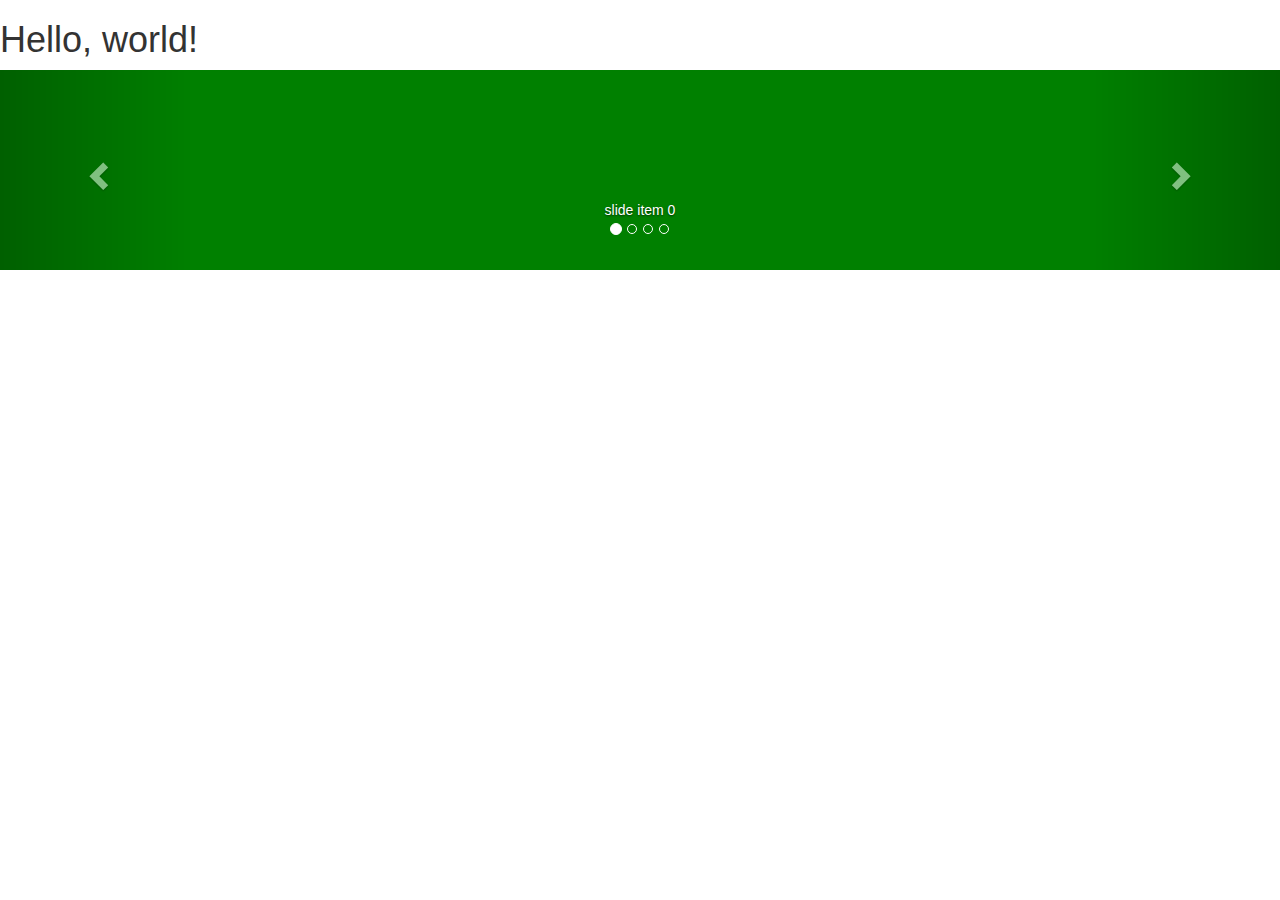
==== bootstrap/index.html @ ecf223d6 "cmt" ====
<!DOCTYPE html>
<html lang="en">
  <head>
    <meta charset="utf-8">
    <meta http-equiv="X-UA-Compatible" content="IE=edge">
    <meta name="viewport" content="width=device-width, initial-scale=1">
    <!-- The above 3 meta tags *must* come first in the head; any other head content must come *after* these tags -->
    <title>Bootstrap 101 Template</title>

    <!-- Bootstrap -->
    <link href="css/bootstrap.min.css" rel="stylesheet">

    <!-- HTML5 shim and Respond.js for IE8 support of HTML5 elements and media queries -->
    <!-- WARNING: Respond.js doesn't work if you view the page via file:// -->
    <!--[if lt IE 9]>
      <script src="https://oss.maxcdn.com/html5shiv/3.7.3/html5shiv.min.js"></script>
      <script src="https://oss.maxcdn.com/respond/1.4.2/respond.min.js"></script>
    <![endif]-->

    <style>
      .slide .item {
        height: 200px;
        background: green;
      }
    </style>
  </head>
  <body>
    <h1>Hello, world!</h1>

    <div id="carousel-example-generic" class="carousel slide" data-ride="carousel">
      <!-- Indicators -->
      <ol class="carousel-indicators">
        <li data-target="#carousel-example-generic" data-slide-to="0" class="active"></li>
        <li data-target="#carousel-example-generic" data-slide-to="1"></li>
        <li data-target="#carousel-example-generic" data-slide-to="2"></li>
        <li data-target="#carousel-example-generic" data-slide-to="3"></li>
      </ol>

      <!-- Wrapper for slides -->
      <div class="carousel-inner" role="listbox">
        <div class="item active">
          <!-- <img src="..." alt="..."> -->
          <div class="carousel-caption">
            slide item 0
          </div>
        </div>
        <div class="item">
          <!-- <img src="..." alt="..."> -->
          <div class="carousel-caption">
            slide item 1
          </div>
        </div>
        <div class="item">
          <!-- <img src="..." alt="..."> -->
          <div class="carousel-caption">
            slide item 2
          </div>
        </div>
        <div class="item">
          <!-- <img src="..." alt="..."> -->
          <div class="carousel-caption">
            slide item 3
          </div>
        </div>
      </div>

      <!-- Controls -->
      <a class="left carousel-control" href="#carousel-example-generic" role="button" data-slide="prev">
        <span class="glyphicon glyphicon-chevron-left" aria-hidden="true"></span>
        <span class="sr-only">Previous</span>
      </a>
      <a class="right carousel-control" href="#carousel-example-generic" role="button" data-slide="next">
        <span class="glyphicon glyphicon-chevron-right" aria-hidden="true"></span>
        <span class="sr-only">Next</span>
      </a>
    </div>

    <!-- jQuery (necessary for Bootstrap's JavaScript plugins) -->
    <script src="https://ajax.googleapis.com/ajax/libs/jquery/1.12.4/jquery.min.js"></script>
    <!-- Include all compiled plugins (below), or include individual files as needed -->
    <script src="js/bootstrap.min.js"></script>
    <script>
      $('.carousel').carousel({
        interval: 2000
      });
    </script>
  </body>
</html>
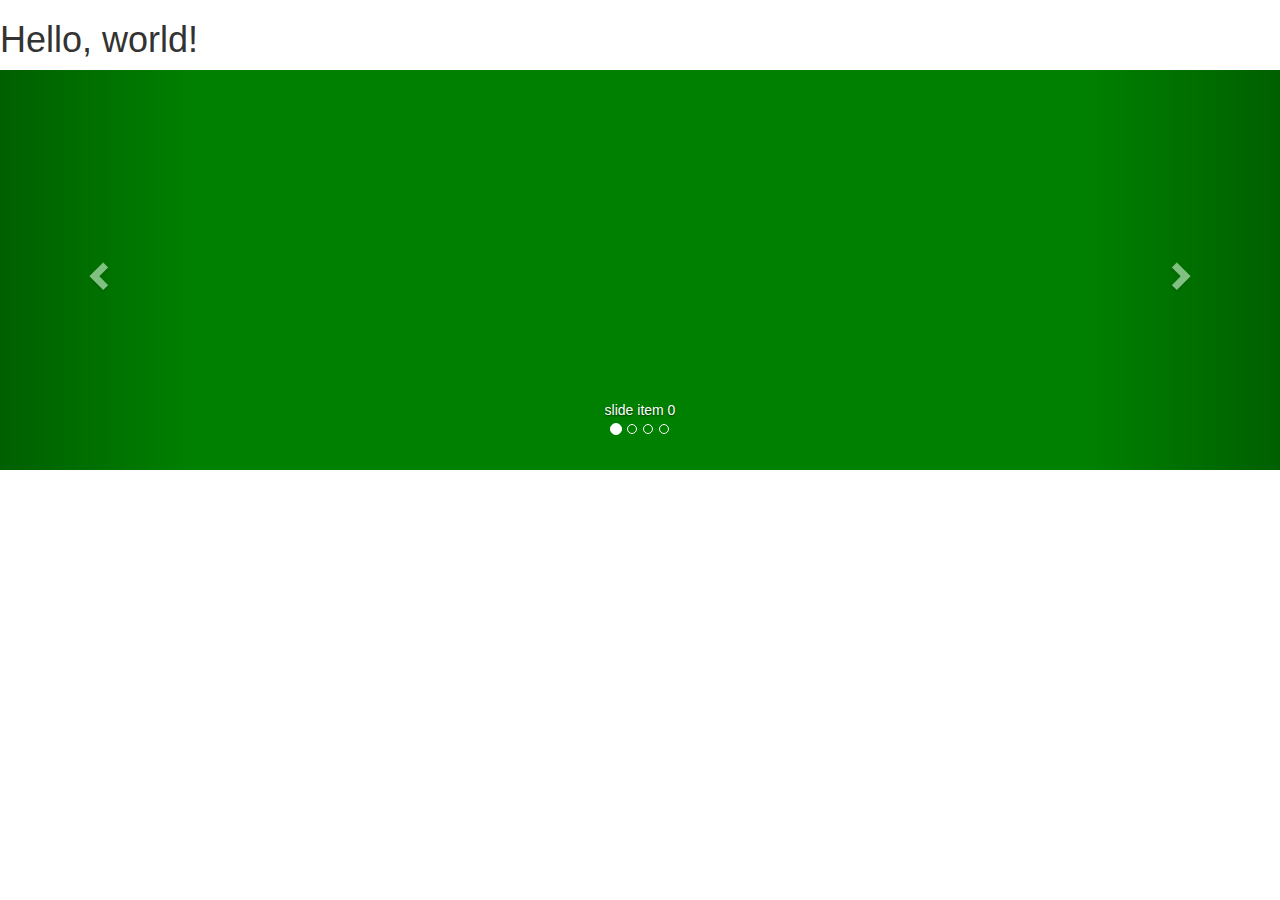
==== commit 253537d9: "bnnbm" ====
--- a/bootstrap/index.html
+++ b/bootstrap/index.html
@@ -19,8 +19,9 @@
 
     <style>
       .slide .item {
-        height: 200px;
         background: green;
+      }
+      .carousel-caption {
       }
     </style>
   </head>
@@ -40,27 +41,27 @@
       <div class="carousel-inner" role="listbox">
         <div class="item active">
           <!-- <img src="..." alt="..."> -->
-          <div class="carousel-caption">
+          <div style="height: 300px;"><div class="carousel-caption">
             slide item 0
-          </div>
+          </div></div>
         </div>
         <div class="item">
           <!-- <img src="..." alt="..."> -->
-          <div class="carousel-caption">
+          <div style="height: 400px;"><div class="carousel-caption">
             slide item 1
-          </div>
+          </div></div>
         </div>
         <div class="item">
           <!-- <img src="..." alt="..."> -->
-          <div class="carousel-caption">
+          <div style="height: 100px;"><div class="carousel-caption">
             slide item 2
-          </div>
+          </div></div>
         </div>
         <div class="item">
           <!-- <img src="..." alt="..."> -->
-          <div class="carousel-caption">
+          <div style="height: 200px;"><div class="carousel-caption">
             slide item 3
-          </div>
+          </div></div>
         </div>
       </div>
 
@@ -80,8 +81,26 @@
     <!-- Include all compiled plugins (below), or include individual files as needed -->
     <script src="js/bootstrap.min.js"></script>
     <script>
-      $('.carousel').carousel({
-        interval: 2000
+      $(document).ready(function(){
+        $('.carousel').carousel({
+          interval: false
+        });
+
+        var maxHeight = 0;
+        $('.carousel-inner .item').each(function(){
+          var h = $(this).height();
+
+          if(h > maxHeight) {
+            maxHeight = h;
+          }
+          console.log(h);
+        });
+
+        console.log(maxHeight);
+
+        $('.carousel-inner .item').each(function(){
+          $(this).height(maxHeight);
+        });
       });
     </script>
   </body>
